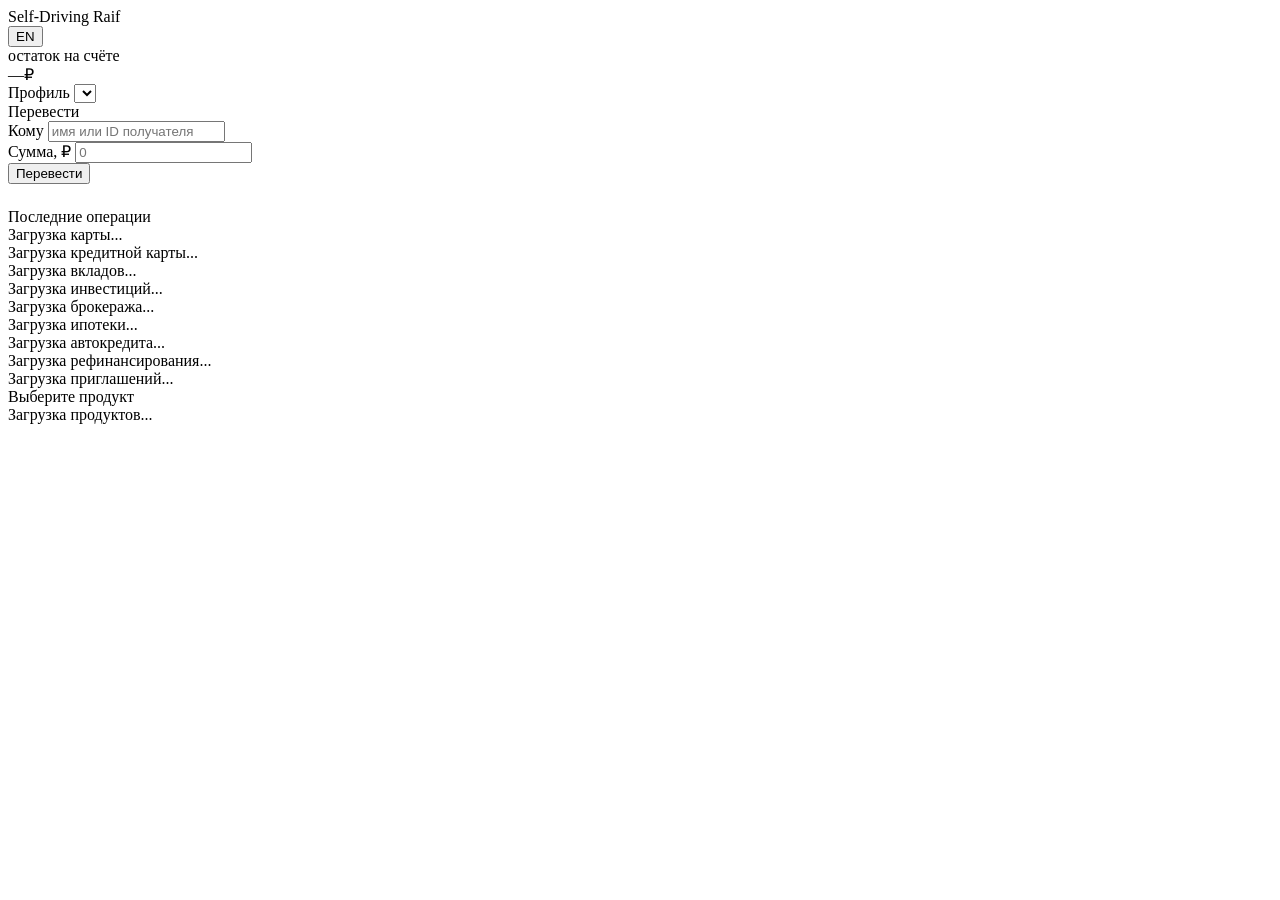
==== retail/src/staging/index.html @ 7a4b367f "Blue/green deployment: serve staging UI at /preview with isolated /static-preview/* assets" ====
<!doctype html>
<html lang="ru">
<head>
  <meta charset="utf-8" />
  <meta name="viewport" content="width=414,initial-scale=1" />
  <title>Self-Driving Raif · мобильный банк</title>
  <link rel="preconnect" href="https://fonts.googleapis.com">
  <link rel="preconnect" href="https://fonts.gstatic.com" crossorigin>
  <link href="https://fonts.googleapis.com/css2?family=Geist:wght@300..700&display=swap" rel="stylesheet">
  <link rel="stylesheet" href="/static-preview/styles.css" />
</head>
<body>
  <div class="phone">
    <div class="topbar">
      <div class="left">
        <div><span class="logo"></span><span class="name">Self-Driving Raif</span></div>
        <div class="who" id="topbar-who"></div>
      </div>
      <button class="lang-toggle" id="lang-toggle">EN</button>
    </div>

    <div class="balance">
      <div class="l" data-i18n="balance_label">остаток на счёте</div>
      <div class="v"><span id="balance-v">—</span><span class="cur">₽</span></div>
    </div>

    <div class="client-picker">
      <label data-i18n="profile">Профиль</label>
      <select id="client-select"></select>
    </div>

    <div id="lock-banner" style="display:none"></div>

    <!-- Bottom navigation is built from the TAB_DEFS registry in app.js -->
    <div class="tabs"></div>

    <!-- ===== Transfers pane (home) ===== -->
    <div class="tab-pane show" data-pane="transfers">
      <div id="offers-container"></div>
      <div class="section-title" data-i18n="transfer_title">Перевести</div>
      <form id="transfer-form" autocomplete="off">
        <div class="form-row">
          <label data-i18n="to_label">Кому</label>
          <input name="to" data-i18n-placeholder="to_placeholder" placeholder="имя или ID получателя" />
        </div>
        <div class="form-row">
          <label data-i18n="amount_label">Сумма, ₽</label>
          <input name="amount" type="number" min="1" placeholder="0" />
        </div>
        <button class="btn primary" type="submit" data-i18n="transfer_btn">Перевести</button>
      </form>
      <div id="transfer-result"></div>
      <div class="section-title" style="margin-top:24px" data-i18n="recent_ops">Последние операции</div>
      <div id="tx-list" class="tx-list"></div>
    </div>

    <!-- ===== Debit Card pane ===== -->
    <div class="tab-pane" data-pane="card">
      <div id="card-container">
        <div class="products-loading" data-i18n="loading_card">Загрузка карты...</div>
      </div>
    </div>

    <!-- ===== Credit Card pane ===== -->
    <div class="tab-pane" data-pane="creditcard">
      <div id="cc-container">
        <div class="products-loading" data-i18n="loading_cc">Загрузка кредитной карты...</div>
      </div>
    </div>

    <!-- ===== Savings pane ===== -->
    <div class="tab-pane" data-pane="savings">
      <div id="savings-container">
        <div class="products-loading" data-i18n="loading_savings">Загрузка вкладов...</div>
      </div>
    </div>

    <!-- ===== Investments pane ===== -->
    <div class="tab-pane" data-pane="invest">
      <div id="invest-container">
        <div class="products-loading" data-i18n="loading_invest">Загрузка инвестиций...</div>
      </div>
    </div>

    <!-- ===== Brokerage pane ===== -->
    <div class="tab-pane" data-pane="brokerage">
      <div id="brokerage-container">
        <div class="products-loading" data-i18n="loading_brokerage">Загрузка брокеража...</div>
      </div>
    </div>

    <!-- ===== Mortgage pane ===== -->
    <div class="tab-pane" data-pane="mortgage">
      <div id="mortgage-container">
        <div class="products-loading" data-i18n="loading_mortgage">Загрузка ипотеки...</div>
      </div>
    </div>

    <!-- ===== Car loan pane ===== -->
    <div class="tab-pane" data-pane="carloan">
      <div id="carloan-container">
        <div class="products-loading" data-i18n="loading_carloan">Загрузка автокредита...</div>
      </div>
    </div>

    <!-- ===== Refinance pane ===== -->
    <div class="tab-pane" data-pane="refinance">
      <div id="refinance-container">
        <div class="products-loading" data-i18n="loading_refinance">Загрузка рефинансирования...</div>
      </div>
    </div>

    <!-- ===== Invite (member-get-member) pane ===== -->
    <div class="tab-pane" data-pane="invite">
      <div id="invite-container">
        <div class="products-loading" data-i18n="loading_invite">Загрузка приглашений...</div>
      </div>
    </div>

    <!-- ===== Loans pane ===== -->
    <div class="tab-pane" data-pane="loans">
      <div class="section-title" data-i18n="choose_product">Выберите продукт</div>
      <div id="product-list" class="product-cards">
        <div class="products-loading" data-i18n="loading_products">Загрузка продуктов...</div>
      </div>
      <div id="loan-apply-section" style="display:none; margin-top: 20px;">
        <div class="section-title" data-i18n="loan_amount_title">Сумма кредита</div>
        <form id="loan-form" autocomplete="off">
          <div class="form-row">
            <label data-i18n="desired_amount">Желаемая сумма, ₽</label>
            <input name="loan_amount" type="number" min="1000" step="1000" placeholder="100 000" />
          </div>
          <button class="btn primary" type="submit" data-i18n="apply_btn">Подать заявку</button>
        </form>
      </div>
      <div id="loan-result" class="loan-result"></div>
    </div>
  </div>

  <script src="/static-preview/app.js"></script>
</body>
</html>
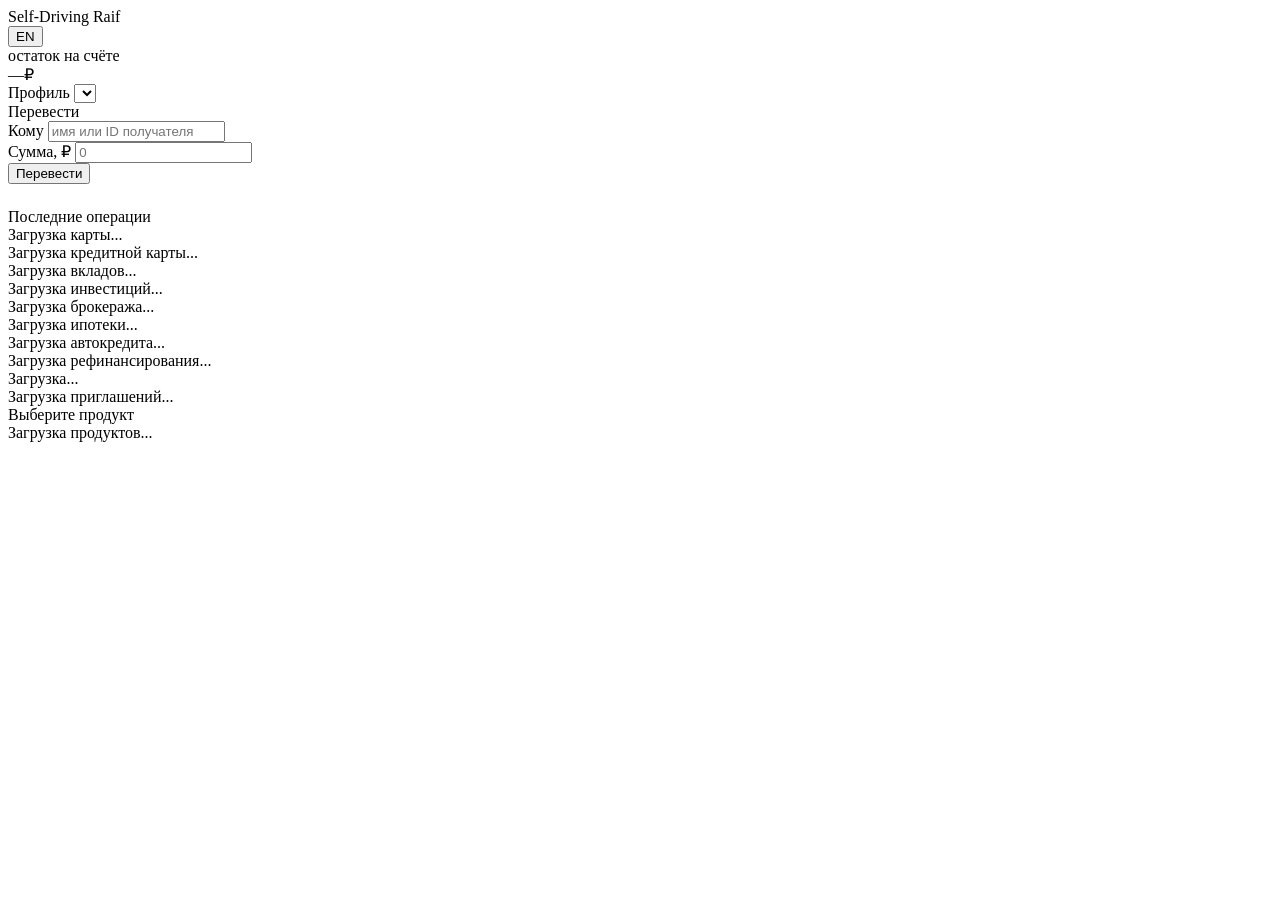
==== commit a87c9c87: "Surface Gert's new products: loan-protection insurance opt-in + secured-lending sub-tab; fix loyalty" ====
--- a/retail/src/staging/index.html
+++ b/retail/src/staging/index.html
@@ -31,11 +31,15 @@
 
     <div id="lock-banner" style="display:none"></div>
 
-    <!-- Bottom navigation is built from the TAB_DEFS registry in app.js -->
+    <!-- Bottom navigation built from TAB_GROUPS in app.js -->
     <div class="tabs"></div>
+
+    <!-- Sub-tab strip — populated dynamically per active group -->
+    <div id="sub-tabs" class="sub-tabs" style="display:none"></div>
 
     <!-- ===== Transfers pane (home) ===== -->
     <div class="tab-pane show" data-pane="transfers">
+      <div id="loyalty-card"></div>
       <div id="offers-container"></div>
       <div class="section-title" data-i18n="transfer_title">Перевести</div>
       <form id="transfer-form" autocomplete="off">
@@ -110,6 +114,13 @@
       </div>
     </div>
 
+    <!-- ===== Secured-lending pane ===== -->
+    <div class="tab-pane" data-pane="secured">
+      <div id="secured-container">
+        <div class="products-loading" data-i18n="loading_secured">Загрузка...</div>
+      </div>
+    </div>
+
     <!-- ===== Invite (member-get-member) pane ===== -->
     <div class="tab-pane" data-pane="invite">
       <div id="invite-container">
